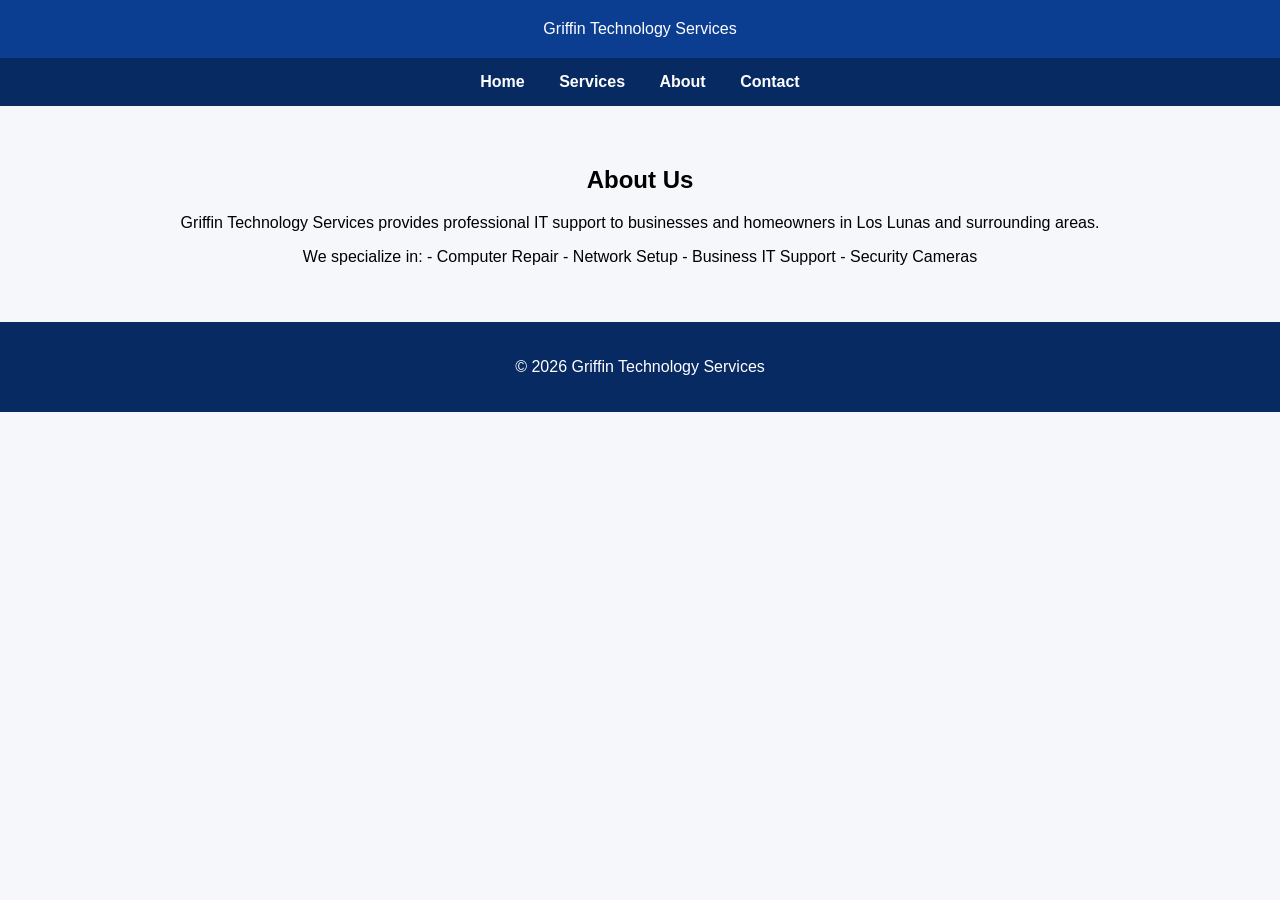
==== about.html @ 66dcda77 "Add files via upload" ====
<!DOCTYPE html>
<html lang="en">
<head>
<meta charset="UTF-8">
<meta name="viewport" content="width=device-width, initial-scale=1.0">
<title>About</title>
<link rel="stylesheet" href="style.css">
</head>

<body>

<header>
<div class="logo">Griffin Technology Services</div>
</header>

<nav>
<a href="index.html">Home</a>
<a href="services.html">Services</a>
<a href="about.html">About</a>
<a href="contact.html">Contact</a>
</nav>

<section class="services">
<h2>About Us</h2>

<p>Griffin Technology Services provides professional IT support to businesses and homeowners in Los Lunas and surrounding areas.</p>

<p>We specialize in:
- Computer Repair
- Network Setup
- Business IT Support
- Security Cameras
</p>

</section>

<footer>
<p>© 2026 Griffin Technology Services</p>
</footer>

</body>
</html>
---- style.css ----
body {
font-family: Arial, sans-serif;
margin: 0;
background: #f5f7fa;
}

header {
background: #0b3d91;
color: white;
padding: 20px;
text-align: center;
}

nav {
background: #072a63;
padding: 15px;
text-align: center;
}

nav a {
color: white;
margin: 0 15px;
text-decoration: none;
font-weight: bold;
}

.hero {
padding: 60px;
text-align: center;
background: white;
}

.services {
padding: 40px;
text-align: center;
}

.service-grid {
display: grid;
grid-template-columns: repeat(auto-fit, minmax(250px, 1fr));
gap: 20px;
}

.card {
background: white;
padding: 20px;
border-radius: 10px;
box-shadow: 0 2px 10px rgba(0,0,0,0.1);
}

.contact input, .contact textarea {
width: 80%;
padding: 10px;
margin: 10px;
}

.button {
background: #0b3d91;
color: white;
padding: 12px 25px;
border: none;
border-radius: 5px;
cursor: pointer;
}

footer {
background: #072a63;
color: white;
padding: 20px;
text-align: center;
}
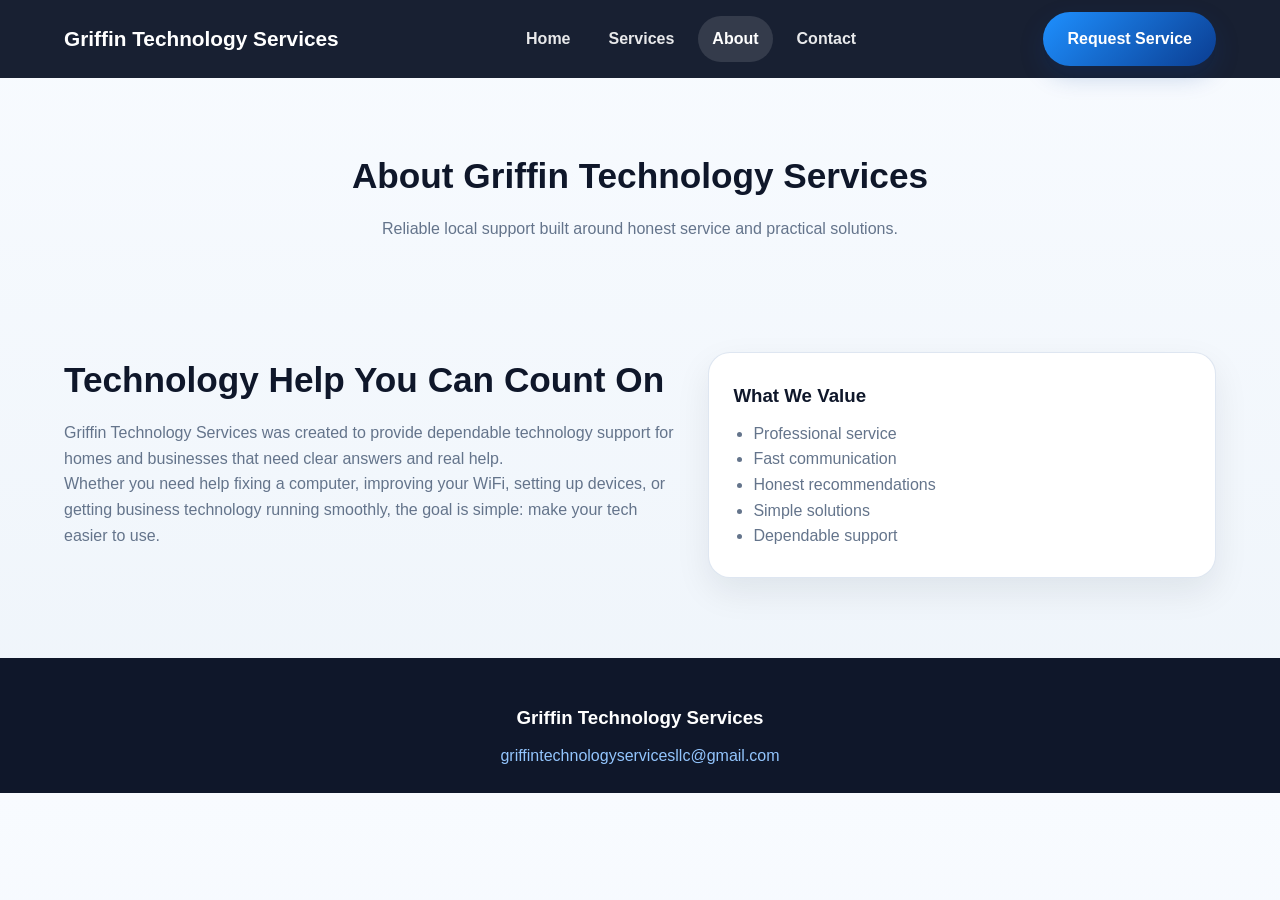
==== commit 429ca153: "Update about.html" ====
--- a/about.html
+++ b/about.html
@@ -1,42 +1,66 @@
 <!DOCTYPE html>
 <html lang="en">
 <head>
-<meta charset="UTF-8">
-<meta name="viewport" content="width=device-width, initial-scale=1.0">
-<title>About</title>
-<link rel="stylesheet" href="style.css">
+  <meta charset="UTF-8" />
+  <meta name="viewport" content="width=device-width, initial-scale=1.0" />
+  <title>About | Griffin Technology Services</title>
+  <link rel="stylesheet" href="style.css" />
 </head>
-
 <body>
 
-<header>
-<div class="logo">Griffin Technology Services</div>
-</header>
+  <header class="site-header">
+    <div class="container header-container">
+      <a href="index.html" class="logo">Griffin Technology Services</a>
+      <nav class="nav">
+        <a href="index.html">Home</a>
+        <a href="services.html">Services</a>
+        <a href="about.html" class="active">About</a>
+        <a href="contact.html">Contact</a>
+      </nav>
+      <a href="contact.html" class="header-cta">Request Service</a>
+    </div>
+  </header>
 
-<nav>
-<a href="index.html">Home</a>
-<a href="services.html">Services</a>
-<a href="about.html">About</a>
-<a href="contact.html">Contact</a>
-</nav>
+  <section class="page-hero">
+    <div class="container">
+      <h1>About Griffin Technology Services</h1>
+      <p>Reliable local support built around honest service and practical solutions.</p>
+    </div>
+  </section>
 
-<section class="services">
-<h2>About Us</h2>
+  <section class="about-section">
+    <div class="container about-grid">
+      <div class="about-content">
+        <h2>Technology Help You Can Count On</h2>
+        <p>
+          Griffin Technology Services was created to provide dependable technology support
+          for homes and businesses that need clear answers and real help.
+        </p>
+        <p>
+          Whether you need help fixing a computer, improving your WiFi, setting up devices,
+          or getting business technology running smoothly, the goal is simple: make your tech easier to use.
+        </p>
+      </div>
 
-<p>Griffin Technology Services provides professional IT support to businesses and homeowners in Los Lunas and surrounding areas.</p>
+      <div class="about-card">
+        <h3>What We Value</h3>
+        <ul>
+          <li>Professional service</li>
+          <li>Fast communication</li>
+          <li>Honest recommendations</li>
+          <li>Simple solutions</li>
+          <li>Dependable support</li>
+        </ul>
+      </div>
+    </div>
+  </section>
 
-<p>We specialize in:
-- Computer Repair
-- Network Setup
-- Business IT Support
-- Security Cameras
-</p>
-
-</section>
-
-<footer>
-<p>© 2026 Griffin Technology Services</p>
-</footer>
+  <footer class="site-footer">
+    <div class="container footer-container">
+      <h3>Griffin Technology Services</h3>
+      <p><a href="mailto:griffintechnologyservicesllc@gmail.com">griffintechnologyservicesllc@gmail.com</a></p>
+    </div>
+  </footer>
 
 </body>
-</html>+</html>
--- a/style.css
+++ b/style.css
@@ -1,71 +1,463 @@
+:root {
+  --primary: #0b3d91;
+  --primary-dark: #072a63;
+  --accent: #1e90ff;
+  --dark: #0f172a;
+  --text: #1f2937;
+  --text-light: #64748b;
+  --white: #ffffff;
+  --bg: #f5f8fc;
+  --border: #dbe4f0;
+  --shadow: 0 14px 35px rgba(15, 23, 42, 0.08);
+  --shadow-hover: 0 20px 45px rgba(15, 23, 42, 0.12);
+  --radius: 22px;
+  --max-width: 1180px;
+}
+
+* {
+  margin: 0;
+  padding: 0;
+  box-sizing: border-box;
+}
+
+html {
+  scroll-behavior: smooth;
+}
+
 body {
-font-family: Arial, sans-serif;
-margin: 0;
-background: #f5f7fa;
-}
-
-header {
-background: #0b3d91;
-color: white;
-padding: 20px;
-text-align: center;
-}
-
-nav {
-background: #072a63;
-padding: 15px;
-text-align: center;
-}
-
-nav a {
-color: white;
-margin: 0 15px;
-text-decoration: none;
-font-weight: bold;
+  font-family: Arial, Helvetica, sans-serif;
+  background: linear-gradient(to bottom, #f8fbff, #eef4fa);
+  color: var(--text);
+  line-height: 1.6;
+}
+
+.container {
+  width: 90%;
+  max-width: var(--max-width);
+  margin: 0 auto;
+}
+
+.site-header {
+  background: rgba(15, 23, 42, 0.96);
+  backdrop-filter: blur(8px);
+  position: sticky;
+  top: 0;
+  z-index: 1000;
+}
+
+.header-container {
+  min-height: 78px;
+  display: flex;
+  align-items: center;
+  justify-content: space-between;
+  gap: 20px;
+}
+
+.logo {
+  color: var(--white);
+  text-decoration: none;
+  font-size: 1.3rem;
+  font-weight: 800;
+}
+
+.nav {
+  display: flex;
+  align-items: center;
+  gap: 10px;
+}
+
+.nav a {
+  text-decoration: none;
+  color: rgba(255,255,255,0.9);
+  padding: 10px 14px;
+  border-radius: 999px;
+  font-weight: 600;
+  transition: 0.25s ease;
+}
+
+.nav a:hover,
+.nav a.active {
+  background: rgba(255,255,255,0.12);
+  color: var(--white);
+}
+
+.header-cta,
+.button,
+.submit-btn {
+  display: inline-block;
+  text-decoration: none;
+  border: none;
+  cursor: pointer;
+  background: linear-gradient(135deg, var(--accent), var(--primary));
+  color: var(--white);
+  padding: 14px 24px;
+  border-radius: 999px;
+  font-weight: 700;
+  box-shadow: 0 10px 24px rgba(11, 61, 145, 0.22);
+  transition: 0.25s ease;
+}
+
+.header-cta:hover,
+.button:hover,
+.submit-btn:hover {
+  transform: translateY(-2px);
+}
+
+.button.secondary {
+  background: var(--white);
+  color: var(--primary);
+  border: 1px solid rgba(11, 61, 145, 0.1);
+  box-shadow: var(--shadow);
 }
 
 .hero {
-padding: 60px;
-text-align: center;
-background: white;
-}
-
-.services {
-padding: 40px;
-text-align: center;
-}
-
-.service-grid {
-display: grid;
-grid-template-columns: repeat(auto-fit, minmax(250px, 1fr));
-gap: 20px;
-}
-
-.card {
-background: white;
-padding: 20px;
-border-radius: 10px;
-box-shadow: 0 2px 10px rgba(0,0,0,0.1);
-}
-
-.contact input, .contact textarea {
-width: 80%;
-padding: 10px;
-margin: 10px;
-}
-
-.button {
-background: #0b3d91;
-color: white;
-padding: 12px 25px;
-border: none;
-border-radius: 5px;
-cursor: pointer;
-}
-
-footer {
-background: #072a63;
-color: white;
-padding: 20px;
-text-align: center;
-}+  padding: 90px 0 70px;
+}
+
+.clean-hero {
+  background: transparent;
+}
+
+.hero-grid {
+  display: grid;
+  grid-template-columns: 1.2fr 0.8fr;
+  gap: 28px;
+  align-items: center;
+}
+
+.hero-text h1 {
+  font-size: 3rem;
+  line-height: 1.1;
+  color: var(--dark);
+  margin-bottom: 18px;
+}
+
+.hero-text p {
+  font-size: 1.08rem;
+  color: var(--text-light);
+  max-width: 650px;
+}
+
+.hero-badge {
+  display: inline-block;
+  margin-bottom: 16px;
+  padding: 8px 14px;
+  border-radius: 999px;
+  background: #eaf3ff;
+  color: var(--primary);
+  font-weight: 700;
+  font-size: 0.9rem;
+}
+
+.hero-buttons {
+  display: flex;
+  gap: 14px;
+  flex-wrap: wrap;
+  margin-top: 28px;
+}
+
+.hero-card {
+  background: var(--white);
+  border-radius: var(--radius);
+  padding: 28px;
+  box-shadow: var(--shadow);
+  border: 1px solid rgba(219, 228, 240, 0.9);
+}
+
+.hero-card h3 {
+  margin-bottom: 14px;
+  color: var(--dark);
+}
+
+.hero-card ul {
+  padding-left: 20px;
+  color: var(--text-light);
+}
+
+.hero-card li {
+  margin-bottom: 10px;
+}
+
+.section-heading {
+  text-align: center;
+  max-width: 720px;
+  margin: 0 auto 40px;
+}
+
+.section-heading h2,
+.page-hero h1,
+.contact-header h2,
+.about-content h2,
+.trust-text h2 {
+  color: var(--dark);
+  font-size: 2.2rem;
+  margin-bottom: 12px;
+}
+
+.section-heading p,
+.page-hero p,
+.contact-header .subtitle,
+.about-content p,
+.trust-text p {
+  color: var(--text-light);
+}
+
+.quick-services,
+.trust-section,
+.about-section,
+.contact-section,
+.services-page-section,
+.home-cta {
+  padding: 80px 0;
+}
+
+.services-grid,
+.trust-grid,
+.about-grid,
+.contact-wrapper {
+  display: grid;
+  gap: 24px;
+}
+
+.services-grid {
+  grid-template-columns: repeat(auto-fit, minmax(240px, 1fr));
+}
+
+.services-grid.compact {
+  grid-template-columns: repeat(auto-fit, minmax(260px, 1fr));
+}
+
+.service-card,
+.feature-card,
+.about-card,
+.contact-form-card {
+  background: var(--white);
+  border-radius: var(--radius);
+  padding: 28px 24px;
+  box-shadow: var(--shadow);
+  border: 1px solid rgba(219, 228, 240, 0.9);
+  transition: 0.25s ease;
+}
+
+.service-card:hover,
+.feature-card:hover {
+  transform: translateY(-5px);
+  box-shadow: var(--shadow-hover);
+}
+
+.service-card h3,
+.feature-card h3,
+.about-card h3 {
+  color: var(--dark);
+  margin-bottom: 10px;
+}
+
+.service-card p,
+.feature-card p,
+.about-card li {
+  color: var(--text-light);
+}
+
+.center-button {
+  text-align: center;
+  margin-top: 30px;
+}
+
+.trust-grid {
+  grid-template-columns: 1fr 1fr;
+  align-items: center;
+}
+
+.trust-points {
+  display: grid;
+  gap: 20px;
+}
+
+.cta-band {
+  background: linear-gradient(135deg, var(--primary-dark), var(--primary));
+  color: var(--white);
+  text-align: center;
+  padding: 50px 24px;
+  border-radius: 24px;
+  box-shadow: var(--shadow);
+}
+
+.cta-band h2 {
+  margin-bottom: 12px;
+  font-size: 2rem;
+}
+
+.cta-band p {
+  max-width: 700px;
+  margin: 0 auto 20px;
+  opacity: 0.95;
+}
+
+.about-grid {
+  grid-template-columns: 1.1fr 0.9fr;
+  align-items: start;
+}
+
+.about-card ul {
+  padding-left: 20px;
+}
+
+.page-hero {
+  padding: 70px 0 30px;
+  text-align: center;
+}
+
+.contact-wrapper {
+  grid-template-columns: 1fr 1.15fr;
+  align-items: start;
+}
+
+.contact-info-card {
+  background: linear-gradient(135deg, var(--primary-dark), var(--primary));
+  color: var(--white);
+  padding: 32px;
+  border-radius: 24px;
+  box-shadow: 0 18px 40px rgba(15, 23, 42, 0.18);
+}
+
+.contact-badge {
+  display: inline-block;
+  margin-bottom: 16px;
+  padding: 8px 14px;
+  border-radius: 999px;
+  background: rgba(255,255,255,0.14);
+  font-size: 0.85rem;
+  font-weight: 700;
+}
+
+.contact-info-card h3 {
+  font-size: 1.8rem;
+  margin-bottom: 14px;
+}
+
+.contact-info-card p,
+.info-item p,
+.info-item a {
+  color: rgba(255,255,255,0.92);
+}
+
+.contact-info-list {
+  display: grid;
+  gap: 16px;
+  margin-top: 24px;
+}
+
+.info-item {
+  background: rgba(255,255,255,0.08);
+  padding: 16px;
+  border-radius: 16px;
+}
+
+.contact-form-card form {
+  display: flex;
+  flex-direction: column;
+  gap: 18px;
+}
+
+.form-row {
+  display: grid;
+  grid-template-columns: 1fr 1fr;
+  gap: 18px;
+}
+
+.form-group {
+  display: flex;
+  flex-direction: column;
+}
+
+.form-group label {
+  margin-bottom: 8px;
+  font-weight: 700;
+  color: var(--dark);
+}
+
+.contact-form-card input,
+.contact-form-card select,
+.contact-form-card textarea {
+  width: 100%;
+  padding: 15px 16px;
+  border-radius: 14px;
+  border: 1.5px solid var(--border);
+  background: #f8fbff;
+  font-size: 1rem;
+}
+
+.contact-form-card input:focus,
+.contact-form-card select:focus,
+.contact-form-card textarea:focus {
+  outline: none;
+  border-color: var(--accent);
+  background: var(--white);
+  box-shadow: 0 0 0 4px rgba(30, 144, 255, 0.12);
+}
+
+.contact-form-card textarea {
+  min-height: 140px;
+  resize: vertical;
+}
+
+.site-footer {
+  background: var(--dark);
+  color: rgba(255,255,255,0.88);
+  padding: 45px 0 25px;
+}
+
+.footer-container {
+  text-align: center;
+}
+
+.site-footer h3 {
+  color: var(--white);
+  margin-bottom: 10px;
+}
+
+.site-footer a {
+  color: #93c5fd;
+  text-decoration: none;
+}
+
+.footer-copy {
+  margin-top: 14px;
+  font-size: 0.92rem;
+  opacity: 0.8;
+}
+
+@media (max-width: 980px) {
+  .hero-grid,
+  .trust-grid,
+  .about-grid,
+  .contact-wrapper {
+    grid-template-columns: 1fr;
+  }
+
+  .header-container {
+    flex-wrap: wrap;
+    justify-content: center;
+    padding: 14px 0;
+  }
+}
+
+@media (max-width: 768px) {
+  .nav {
+    flex-wrap: wrap;
+    justify-content: center;
+  }
+
+  .hero-text h1 {
+    font-size: 2.2rem;
+  }
+
+  .form-row {
+    grid-template-columns: 1fr;
+  }
+
+  .header-cta {
+    width: 100%;
+    text-align: center;
+  }
+}
